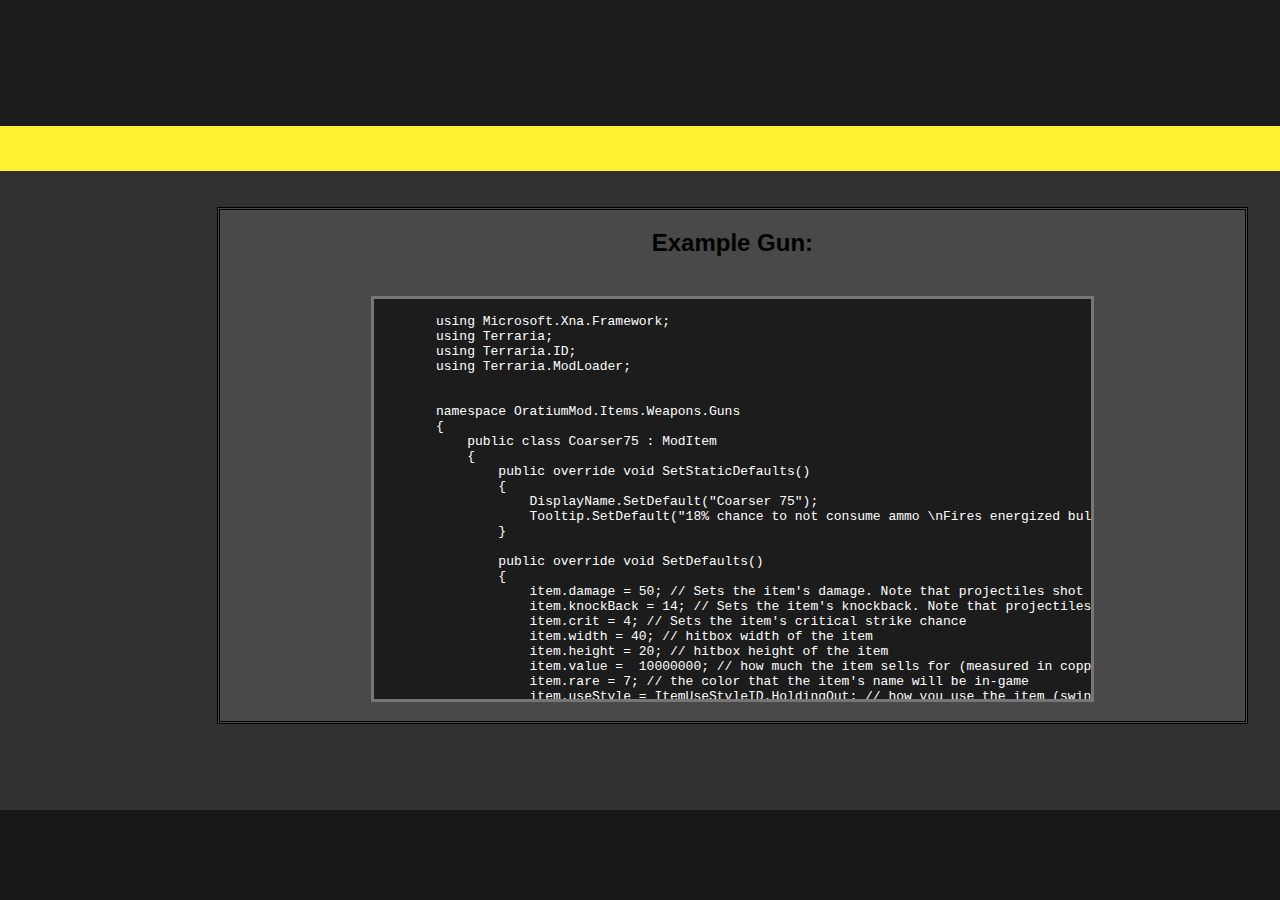
==== examples/gun.html @ 992cfe7c "Finished" ====
<!DOCTYPE html>
<html lang="en">

<head>
    <meta charset="UTF-8">
    <meta name="viewport" content="width=device-width, initial-scale=1.0">
    <link rel="stylesheet" href="examplestyle.css">
    <title>Gun</title>
</head>

<body>
    <header>
    </header>
    <nav>
    </nav>
    <main>
       <article class= "example">
<h2>Example Gun:</h2> 
<pre>
    <code>
        using Microsoft.Xna.Framework;
        using Terraria;
        using Terraria.ID;
        using Terraria.ModLoader;
        
        
        namespace OratiumMod.Items.Weapons.Guns
        {
            public class Coarser75 : ModItem
            {
                public override void SetStaticDefaults()
                {
                    DisplayName.SetDefault("Coarser 75");
                    Tooltip.SetDefault("18% chance to not consume ammo \nFires energized bullets \n'For the steady'");
                }
        
                public override void SetDefaults()
                {
                    item.damage = 50; // Sets the item's damage. Note that projectiles shot by this weapon will use its and the used ammunition's damage added together.
                    item.knockBack = 14; // Sets the item's knockback. Note that projectiles shot by this weapon will use its and the used ammunition's knockback added together.
                    item.crit = 4; // Sets the item's critical strike chance
                    item.width = 40; // hitbox width of the item
                    item.height = 20; // hitbox height of the item
                    item.value =  10000000; // how much the item sells for (measured in copper)
                    item.rare = 7; // the color that the item's name will be in-game
                    item.useStyle = ItemUseStyleID.HoldingOut; // how you use the item (swinging, holding out, etc)
                    item.useTime = 23; // The item's use time in ticks (60 ticks == 1 second.)
                    item.useAnimation = 24; // The length of the item's use animation in ticks (60 ticks == 1 second.)
                    item.UseSound = SoundID.Item40; // mod.GetLegacySoundSlot(SoundType.Item, "Items/Sounds/gunShot"); // The sound that this item plays when used.
                    item.shoot = 10; //idk why but all the guns ine the vanilla source have this
                    item.shootSpeed = 28f; // the speed of the projectile (measured in pixels per frame)
                    item.useAmmo = AmmoID.Bullet; // The "ammo Id" of the ammo item that this weapon uses. Note that this is not an item Id, but just a magic value.
                    item.ranged = true; // sets the damage type to ranged
                    item.noMelee = true; //so the item's animation doesn't do damage
                    item.autoReuse = true; // if you can hold click to automatically use it again
                }
        
                public override bool Shoot(Player player, ref Vector2 position, ref float speedX, ref float speedY, ref int type, ref int damage, ref float knockBack)
                {
                    type = mod.ProjectileType("EnergizedBulletProjectile");
                    Vector2 muzzleOffset = Vector2.Normalize(new Vector2(speedX, speedY)) * 50f;
                    if (Collision.CanHit(position, 0, 0, position + muzzleOffset, 0, 0))
                    {
                        position += muzzleOffset;
                    }
                    return true;
        
                }
        
                public override bool ConsumeAmmo(Player player)
                {
                    return Main.rand.NextFloat() >= .18f;
                }
        
                public override Vector2? HoldoutOffset()
                {
                    return new Vector2(-15, 0);
                }
            }
        }
           </code>
        </pre>

    </article>
</main>
<footer>
    
</footer>
</body>

</html>
---- examples/examplestyle.css ----
* {
  margin: 0;
  padding: 0;
}

body {
  display: grid;
  max-width: 100vw;
  grid-template-rows: 14vh 5vh auto 10vh;
  min-height: 100vh;
}

header {
  background-color: rgb(29, 29, 29);
  display: flex;
  justify-content: center;
  align-items: center;
}

h1 {
  display: flex;
  justify-content: space-around;
  align-self: center;
}

h2 {
  display: flex;
  justify-content: space-around;
  align-self: center;
  font-family: "Oswald", sans-serif;
}

pre {
  border: rgb(118, 118, 118);
  border-style: solid;
  border-width: 1mm;
  background-color: rgb(28, 28, 28);
  color: white;
  width: 70%;
  height: 400px;
  overflow: auto;
  align-self: center;
  justify-self: end;
  transition: padding 0.4s;
}

.example pre:hover, pre:active {
  padding: 10mm;
  height: 80%;
}

nav a {
  text-decoration: none;
  text-shadow: #e9e9e9;
  font-family: "Oswald", sans-serif;
  font-size: 15px;
  color: rgb(162, 0, 255);
  display: flex;
  align-items: center;
  justify-content: center;
  width: 20%;
  transition: width, font-size 0.1s;
}

nav a:hover {
  text-decoration: none;
  text-shadow: #e9e9e9;
  font-family: "Oswald", sans-serif;
  font-size: 25px;
  color: rgb(159, 56, 219);
  background-color: #b1ae2a;
  display: flex;
  align-items: center;
  justify-content: center;
  width: 30%;
}

nav a:active {
  text-decoration: none;
  text-shadow: #e9e9e9;
  font-family: "Oswald", sans-serif;
  font-size: 15px;
  color: rgb(255, 255, 255);
  background-color: #9aa044;
  display: flex;
  align-items: center;
  justify-content: center;
  width: 30%;
}

.menu {
  width: 4%;
  height: 5%;
  left: 0ch;
}

.tml {
  filter: saturate(6);
  width: 5%;
  height: 5%;
  justify-self: left;
}

.tmlimg {
  width: 120%;
  height: 120%;
}

#logo {
  width: 220px;
  height: 10%;
}

nav {
  background-color: rgba(255, 238, 0, 0.815);
  display: flex;
  justify-content: space-evenly;
}

main {
  background-color: rgb(49, 49, 49);
  display: flex;
  justify-content: center;
}

.example 
{
  margin: 4vh;
  border: rgb(0, 0, 0);
  border-style: double;
  background-color: rgb(73, 73, 73);
  width: 70%;
  height: 80%;
  display: flex;
  justify-content: space-around;
  flex-direction: column;
  transition: height 0.4s;
}
footer {
  background-color: rgb(24, 24, 24);
}

.bar {
  width: 300px;
  height: 10px;
  background-color: #353535;
}

.topnav {
  overflow: hidden;
  background-color: #222222;
  height: 100%;
}

/* Style the links inside the navigation bar */
.topnav a {
  float: left;
  display: block;
  color: black;
  text-align: center;
  padding: 10px 16px;
  text-decoration: none;
  font-size: 17px;
}

/* Change the color of links on hover */
.topnav a:hover {
  background-color: #ddd;
  color: black;
}

/* Style the "active" element to highlight the current page */
.topnav a.active {
  background-color: #2196F3;
  color: white;
}

/* Style the search box inside the navigation bar */
.topnav input[type=text] {
  float: right;
  padding: 10px;
  border: none;
  margin-top: 0px;
  font-size: 17px;
}

/* When the screen is less than 600px wide, stack the links and the search field vertically instead of horizontally */
@media screen and (max-width: 600px) {
  .topnav a, .topnav input[type=text] {
    float: none;
    display: block;
    text-align: left;
    width: 100%;
    margin: 0;
    padding: 14px;
  }
  .topnav input[type=text] {
    border: 1px solid #ccc;
  }
}
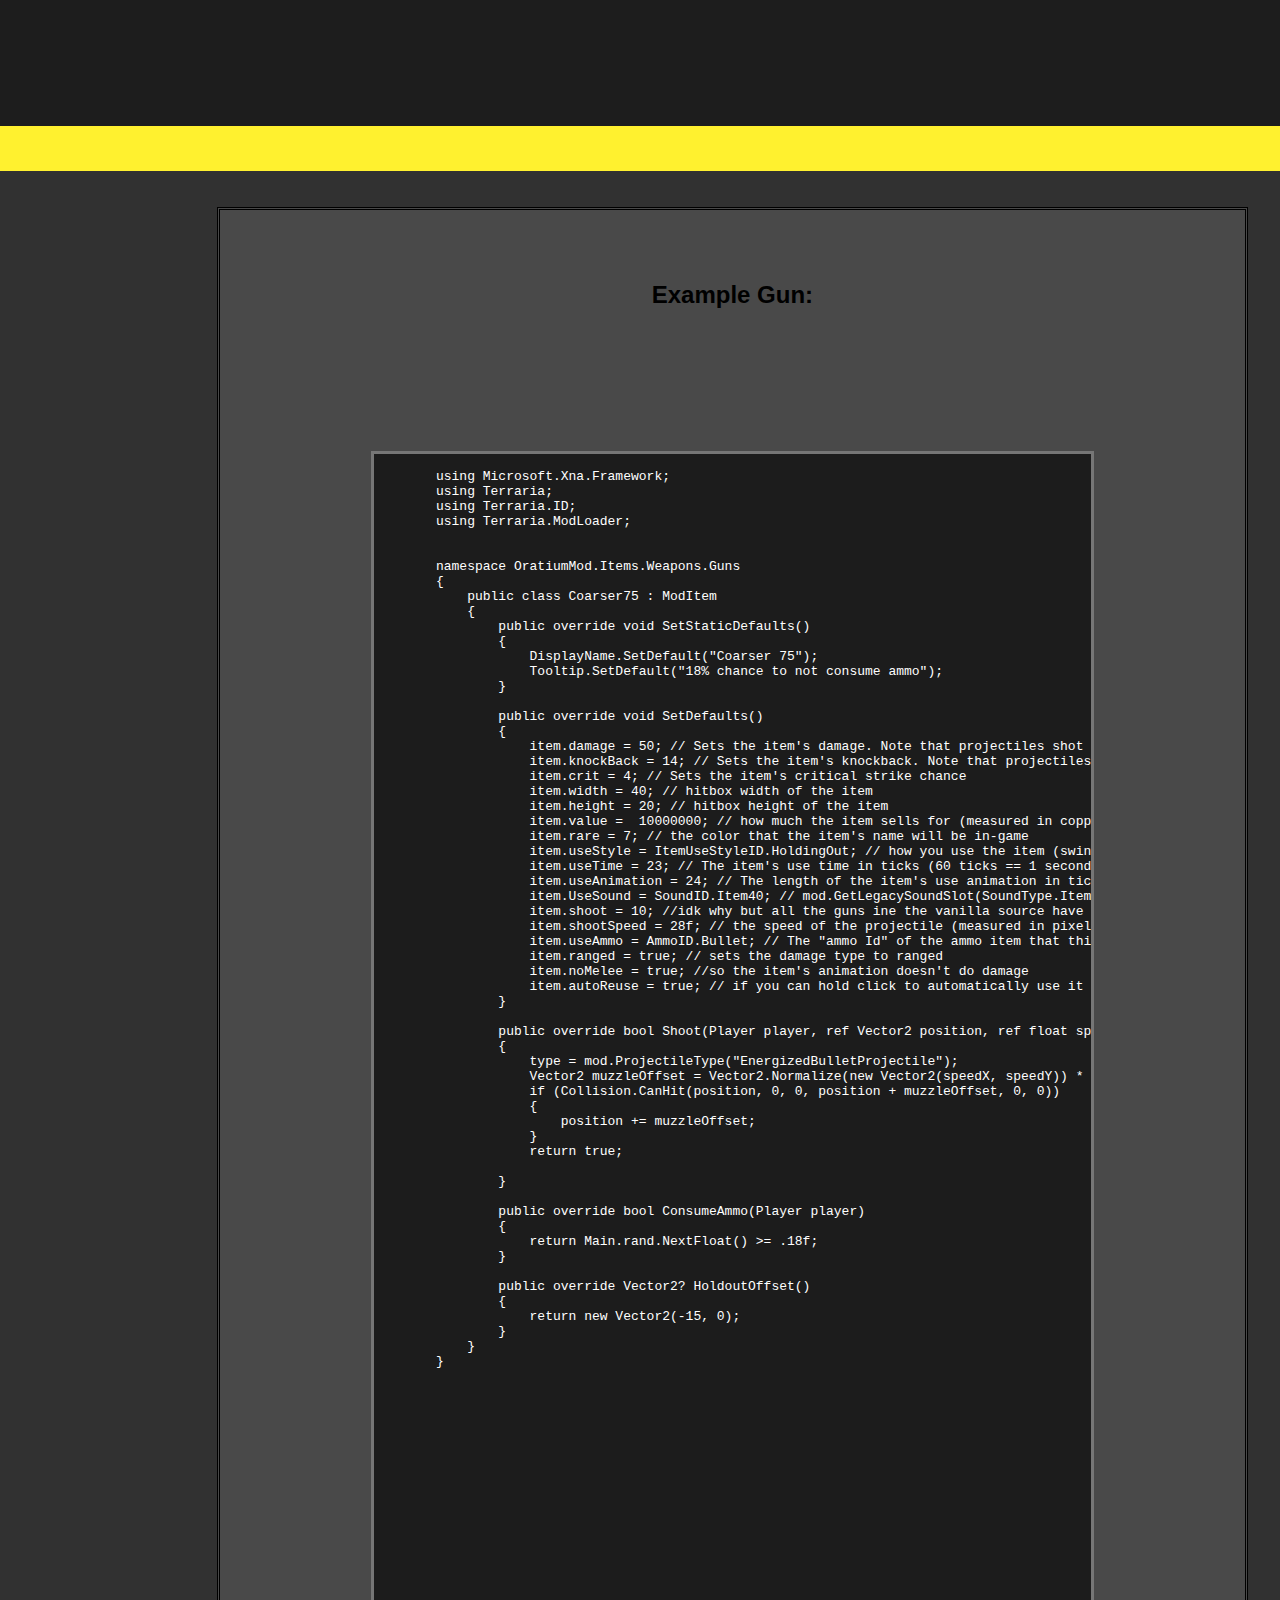
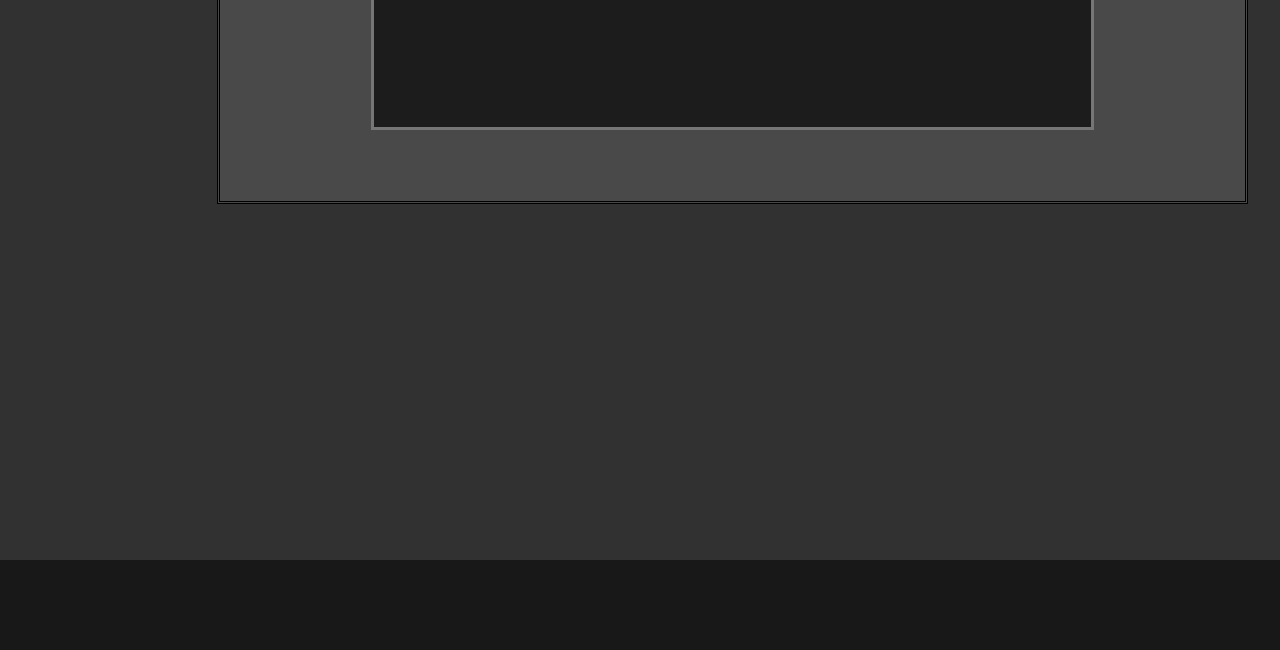
==== commit d77f46c7: "Added Bunch of Pngs" ====
--- a/examples/gun.html
+++ b/examples/gun.html
@@ -31,7 +31,7 @@
                 public override void SetStaticDefaults()
                 {
                     DisplayName.SetDefault("Coarser 75");
-                    Tooltip.SetDefault("18% chance to not consume ammo \nFires energized bullets \n'For the steady'");
+                    Tooltip.SetDefault("18% chance to not consume ammo");
                 }
         
                 public override void SetDefaults()
--- a/examples/examplestyle.css
+++ b/examples/examplestyle.css
@@ -7,7 +7,7 @@
   display: grid;
   max-width: 100vw;
   grid-template-rows: 14vh 5vh auto 10vh;
-  min-height: 100vh;
+  min-height: 250vh;
 }
 
 header {
@@ -31,22 +31,18 @@
 }
 
 pre {
+  padding: 10;
   border: rgb(118, 118, 118);
   border-style: solid;
   border-width: 1mm;
   background-color: rgb(28, 28, 28);
   color: white;
   width: 70%;
-  height: 400px;
+  height: 80%;
   overflow: auto;
   align-self: center;
   justify-self: end;
   transition: padding 0.4s;
-}
-
-.example pre:hover, pre:active {
-  padding: 10mm;
-  height: 80%;
 }
 
 nav a {
@@ -123,8 +119,7 @@
   justify-content: center;
 }
 
-.example 
-{
+.example {
   margin: 4vh;
   border: rgb(0, 0, 0);
   border-style: double;
@@ -171,12 +166,12 @@
 
 /* Style the "active" element to highlight the current page */
 .topnav a.active {
-  background-color: #2196F3;
+  background-color: #2196f3;
   color: white;
 }
 
 /* Style the search box inside the navigation bar */
-.topnav input[type=text] {
+.topnav input[type="text"] {
   float: right;
   padding: 10px;
   border: none;
@@ -186,7 +181,8 @@
 
 /* When the screen is less than 600px wide, stack the links and the search field vertically instead of horizontally */
 @media screen and (max-width: 600px) {
-  .topnav a, .topnav input[type=text] {
+  .topnav a,
+  .topnav input[type="text"] {
     float: none;
     display: block;
     text-align: left;
@@ -194,7 +190,7 @@
     margin: 0;
     padding: 14px;
   }
-  .topnav input[type=text] {
+  .topnav input[type="text"] {
     border: 1px solid #ccc;
   }
 }
